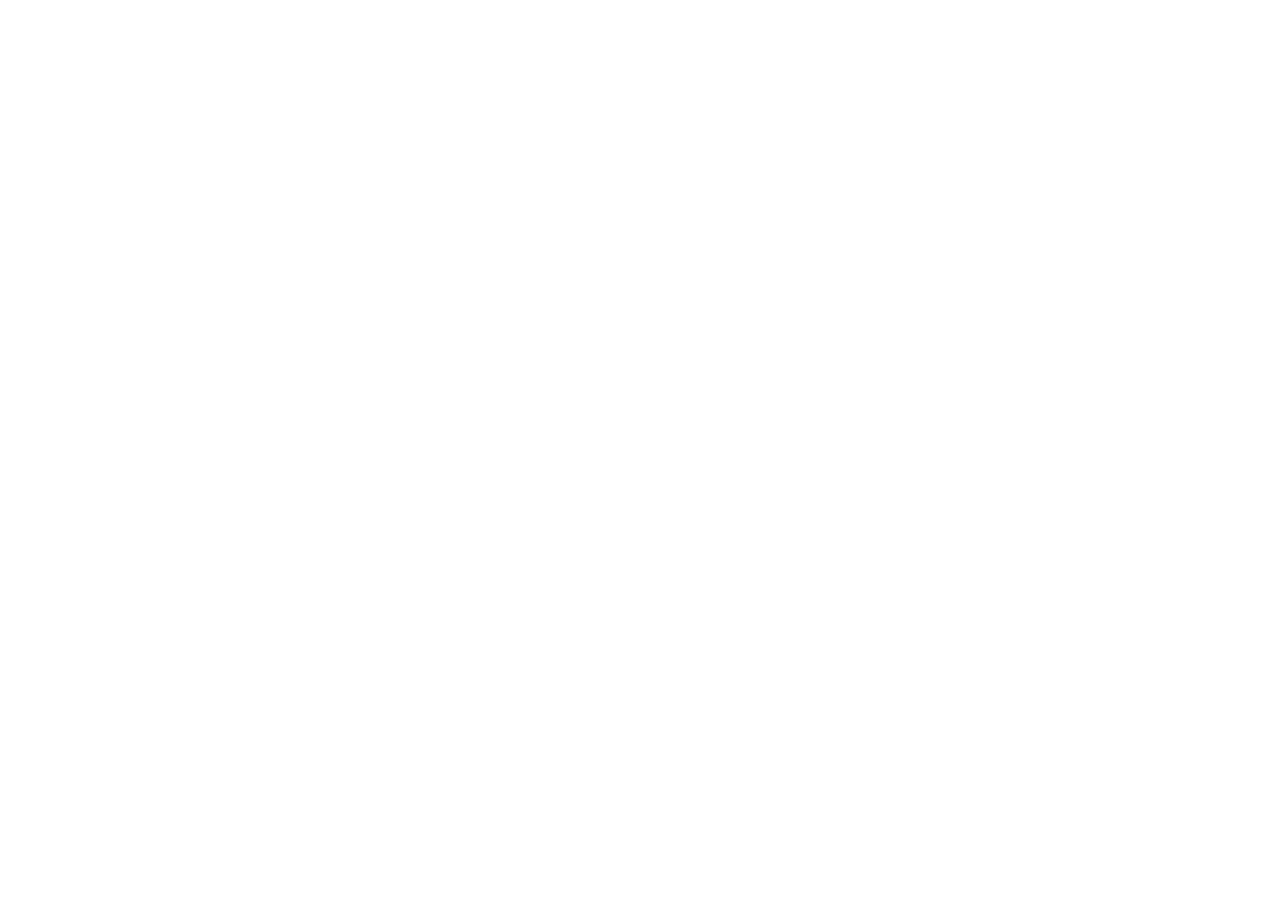
==== comoplantar.html @ e040a029 "Projeto extensão" ====
<!DOCTYPE html>
<html lang="pt-br">
<head>
    <meta charset="UTF-8">
    <meta name="viewport" content="width=device-width, initial-scale=1.0">
    <title>Document</title>
</head>
<body>
    
</body>
</html>
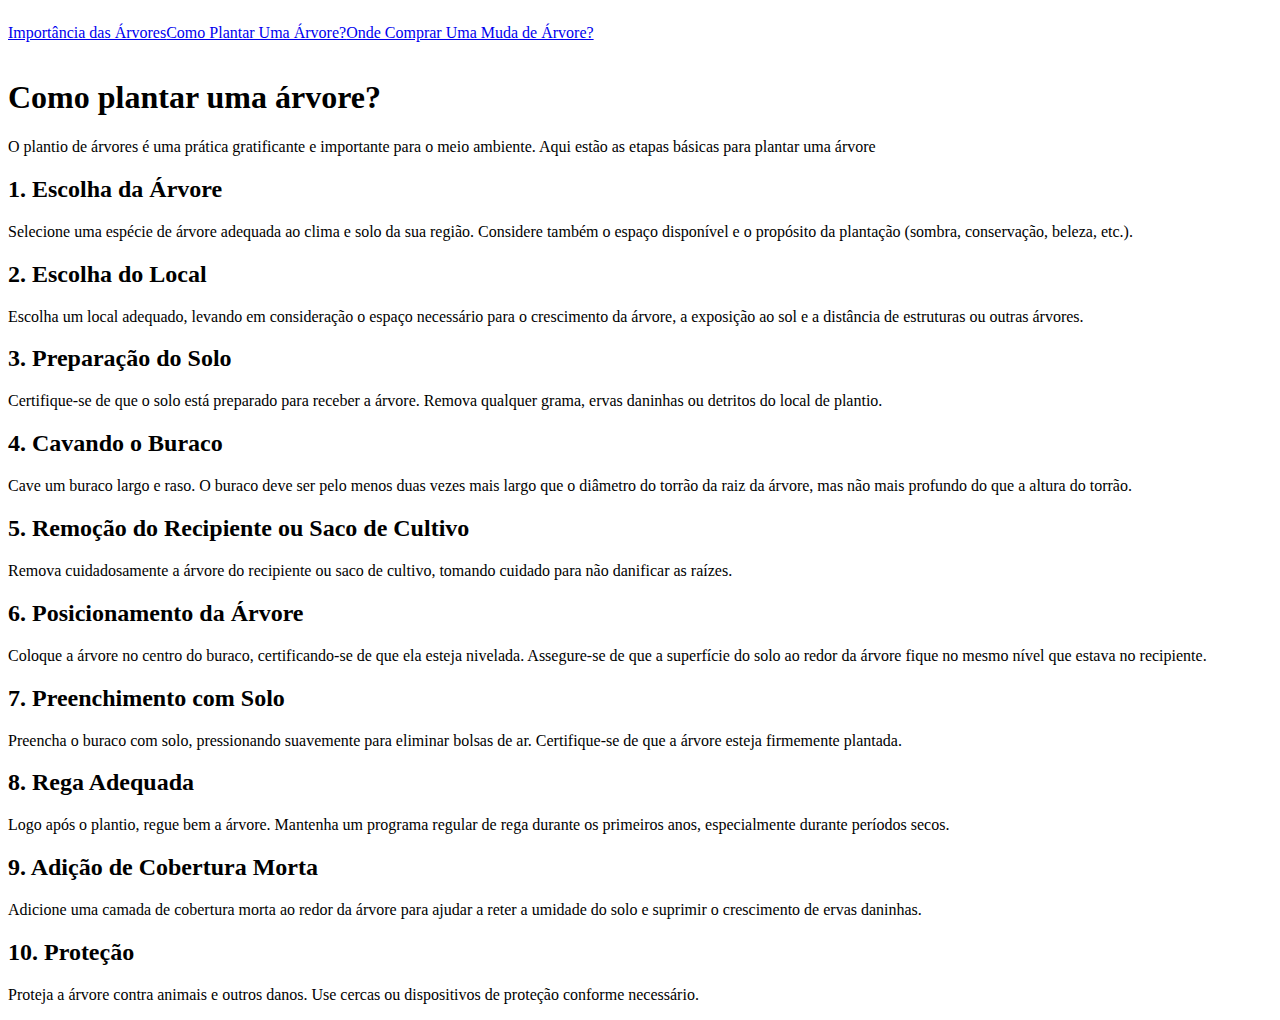
==== commit 9f26ecbe: "commit teste" ====
--- a/comoplantar.html
+++ b/comoplantar.html
@@ -3,9 +3,48 @@
 <head>
     <meta charset="UTF-8">
     <meta name="viewport" content="width=device-width, initial-scale=1.0">
-    <title>Document</title>
+    <title>Como plantar uma árvore</title>
+    <link rel="stylesheet" href="style.css">
 </head>
 <body>
-    
+
+    <header>
+        <p> <a href="index.html">Importância das Árvores</a></p>
+        <p><a href="comoplantar.html">Como Plantar Uma Árvore?</a></p>
+        <p><a href="ondecomprar.html">Onde Comprar Uma Muda de Árvore?</a></p>
+    </header>
+
+    <h1>Como plantar uma árvore?</h1>
+    <p>O plantio de árvores é uma prática gratificante e importante para o meio ambiente. Aqui estão as etapas básicas para plantar uma árvore</p>
+
+    <h2>1. Escolha da Árvore</h2>
+    <p>Selecione uma espécie de árvore adequada ao clima e solo da sua região. Considere também o espaço disponível e o propósito da plantação (sombra, conservação, beleza, etc.).</p>
+
+    <h2>2. Escolha do Local</h2>
+    <p>Escolha um local adequado, levando em consideração o espaço necessário para o crescimento da árvore, a exposição ao sol e a distância de estruturas ou outras árvores.</p>
+
+    <h2>3. Preparação do Solo</h2>
+    <p>Certifique-se de que o solo está preparado para receber a árvore. Remova qualquer grama, ervas daninhas ou detritos do local de plantio.</p>
+
+    <h2>4. Cavando o Buraco</h2>
+    <p>Cave um buraco largo e raso. O buraco deve ser pelo menos duas vezes mais largo que o diâmetro do torrão da raiz da árvore, mas não mais profundo do que a altura do torrão.</p>
+
+    <h2>5. Remoção do Recipiente ou Saco de Cultivo</h2>
+    <p>Remova cuidadosamente a árvore do recipiente ou saco de cultivo, tomando cuidado para não danificar as raízes.</p>
+
+    <h2>6. Posicionamento da Árvore</h2>
+    <p>Coloque a árvore no centro do buraco, certificando-se de que ela esteja nivelada. Assegure-se de que a superfície do solo ao redor da árvore fique no mesmo nível que estava no recipiente.</p>
+
+    <h2>7. Preenchimento com Solo</h2>
+    <p>Preencha o buraco com solo, pressionando suavemente para eliminar bolsas de ar. Certifique-se de que a árvore esteja firmemente plantada.</p>
+
+    <h2>8. Rega Adequada</h2>
+    <p>Logo após o plantio, regue bem a árvore. Mantenha um programa regular de rega durante os primeiros anos, especialmente durante períodos secos.</p>
+
+    <h2>9. Adição de Cobertura Morta</h2>
+    <p>Adicione uma camada de cobertura morta ao redor da árvore para ajudar a reter a umidade do solo e suprimir o crescimento de ervas daninhas.</p>
+
+    <h2>10. Proteção</h2>
+    <p>Proteja a árvore contra animais e outros danos. Use cercas ou dispositivos de proteção conforme necessário.</p>
 </body>
 </html>--- a/style.css
+++ b/style.css
@@ -0,0 +1,4 @@
+header {
+    display: flex;
+    height: 50px;
+}